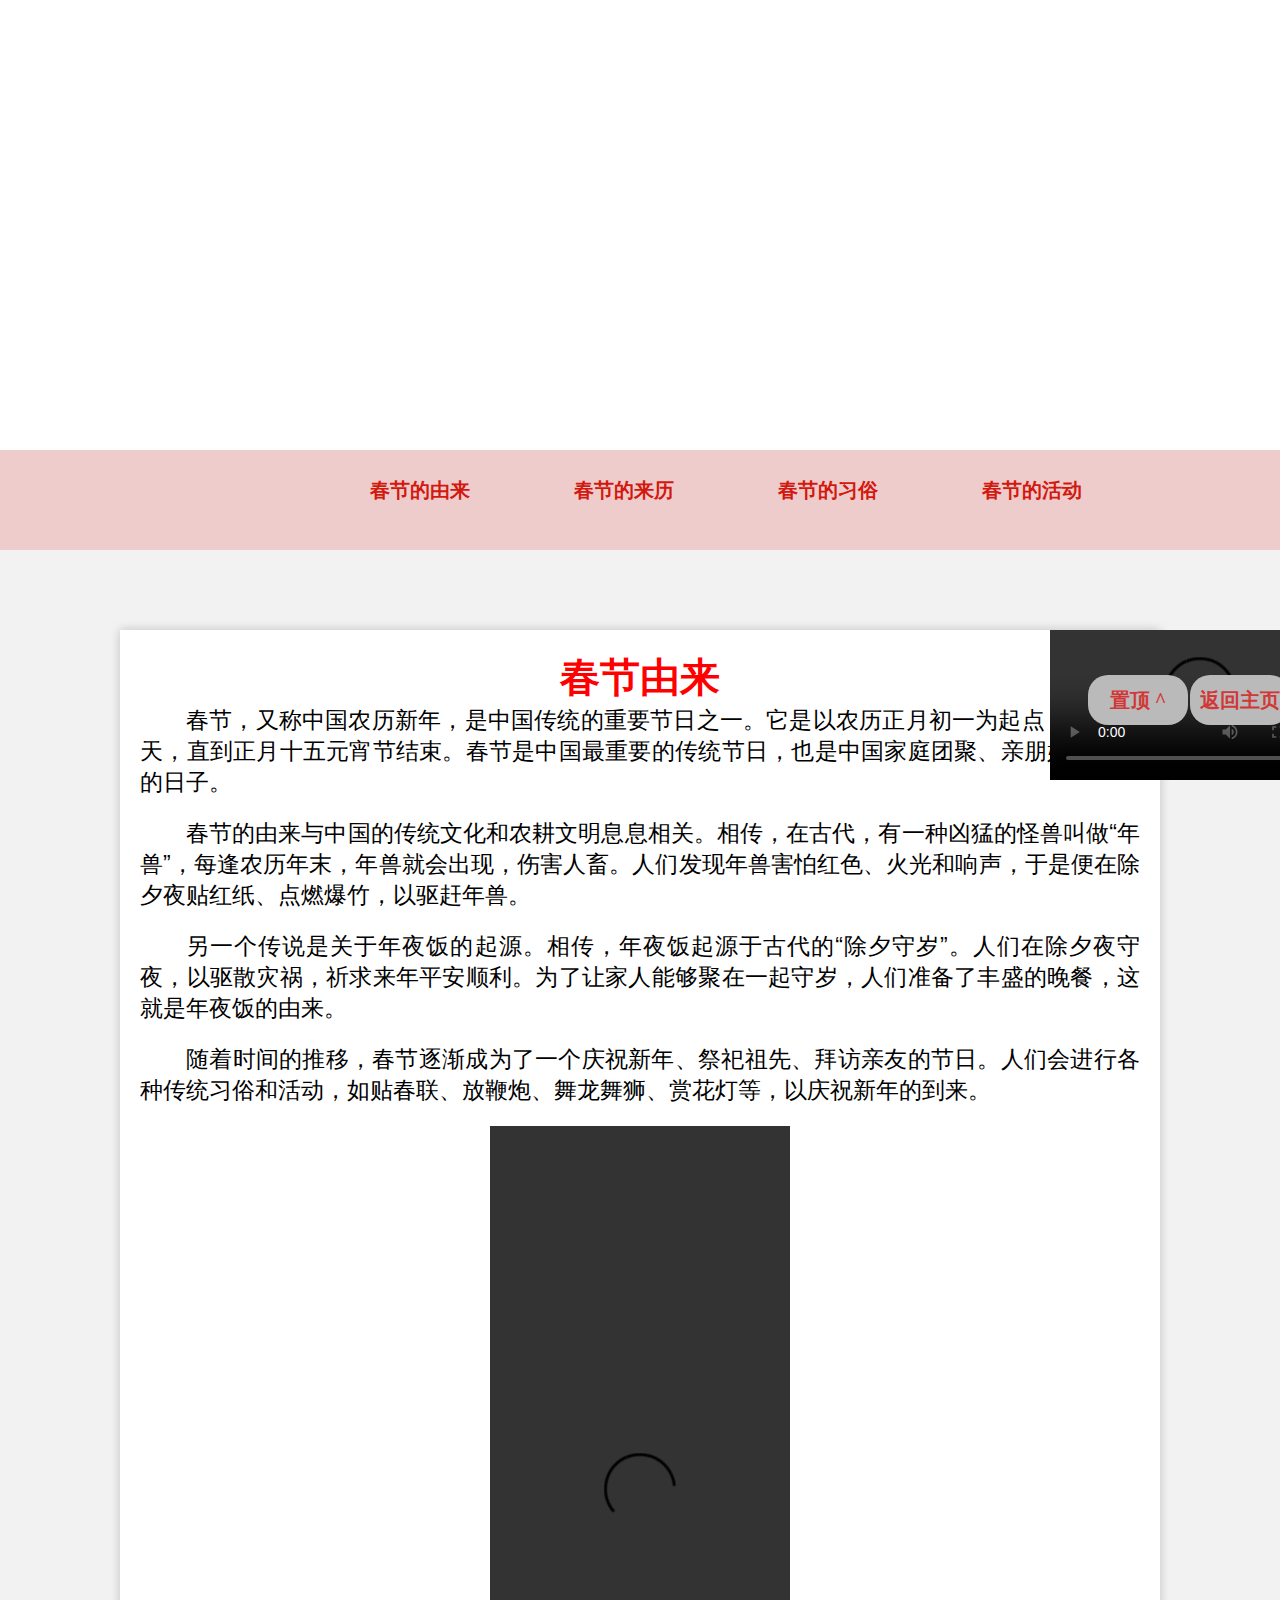
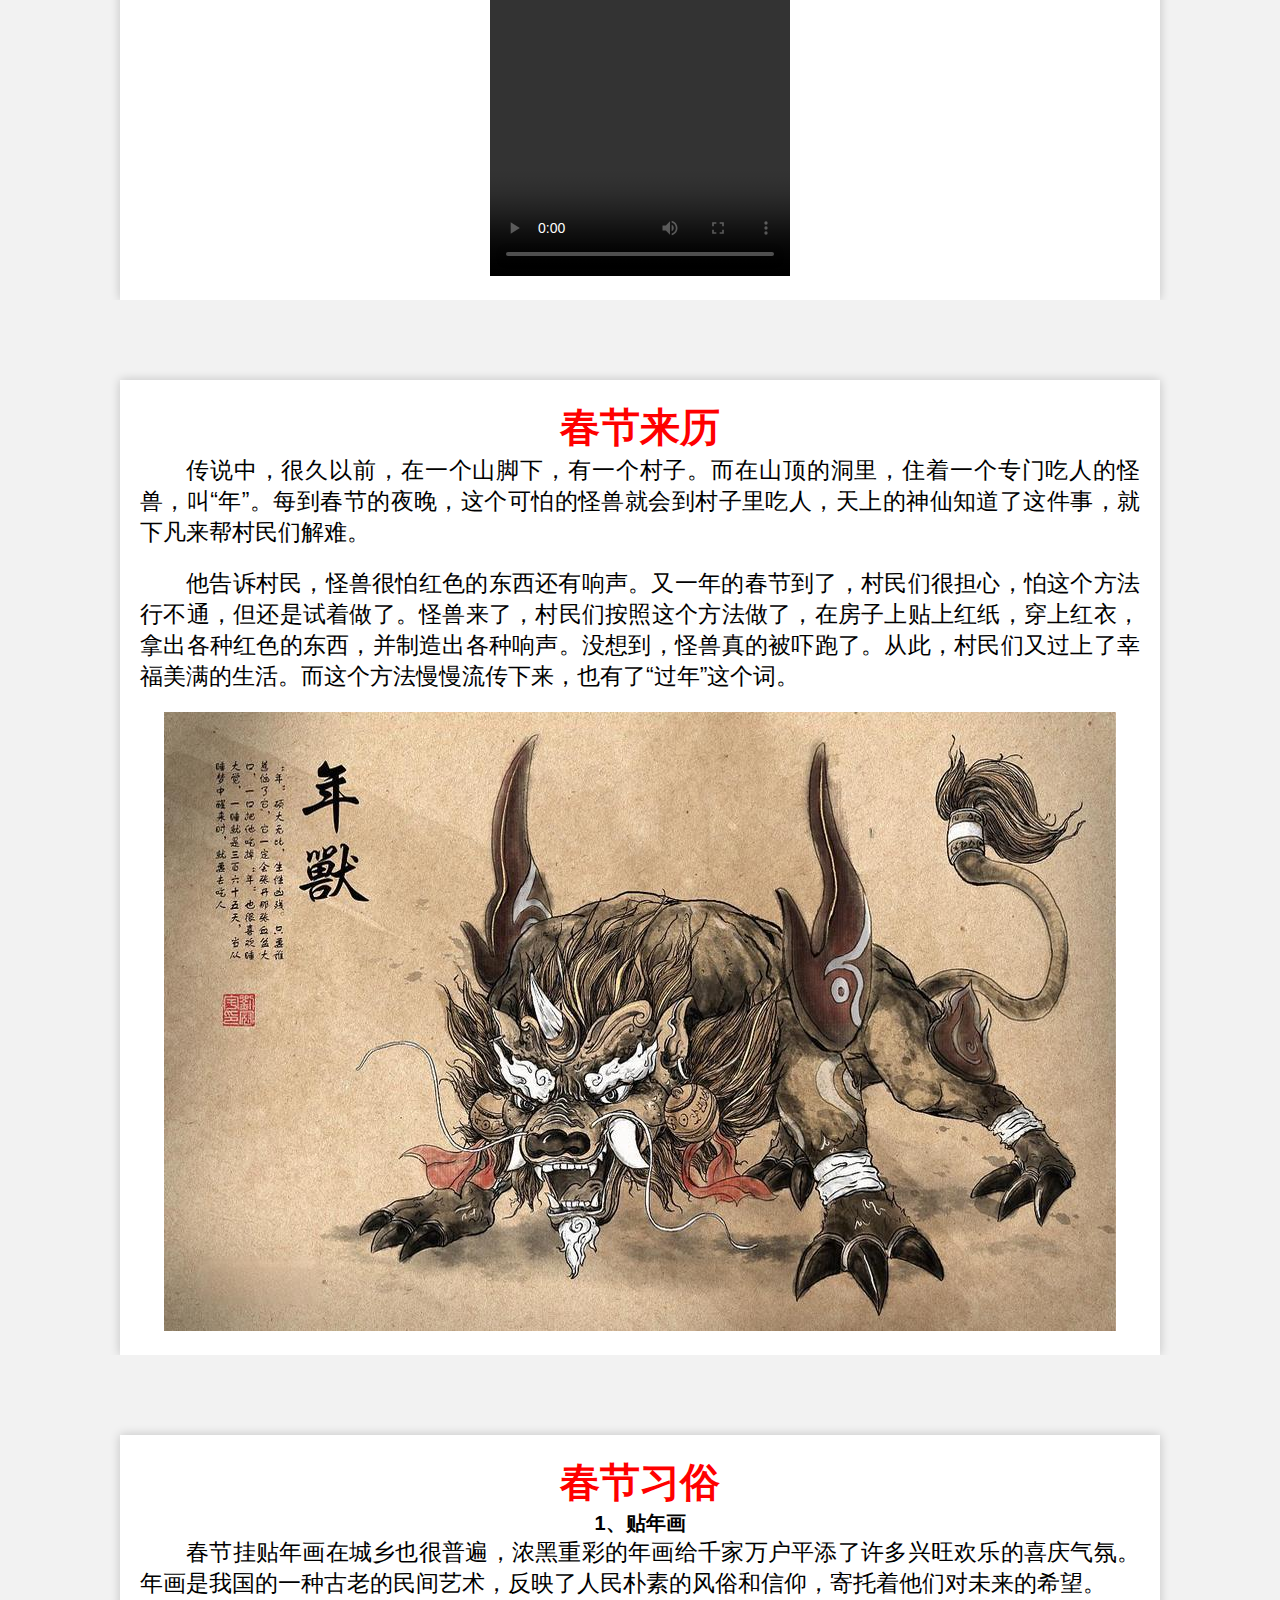
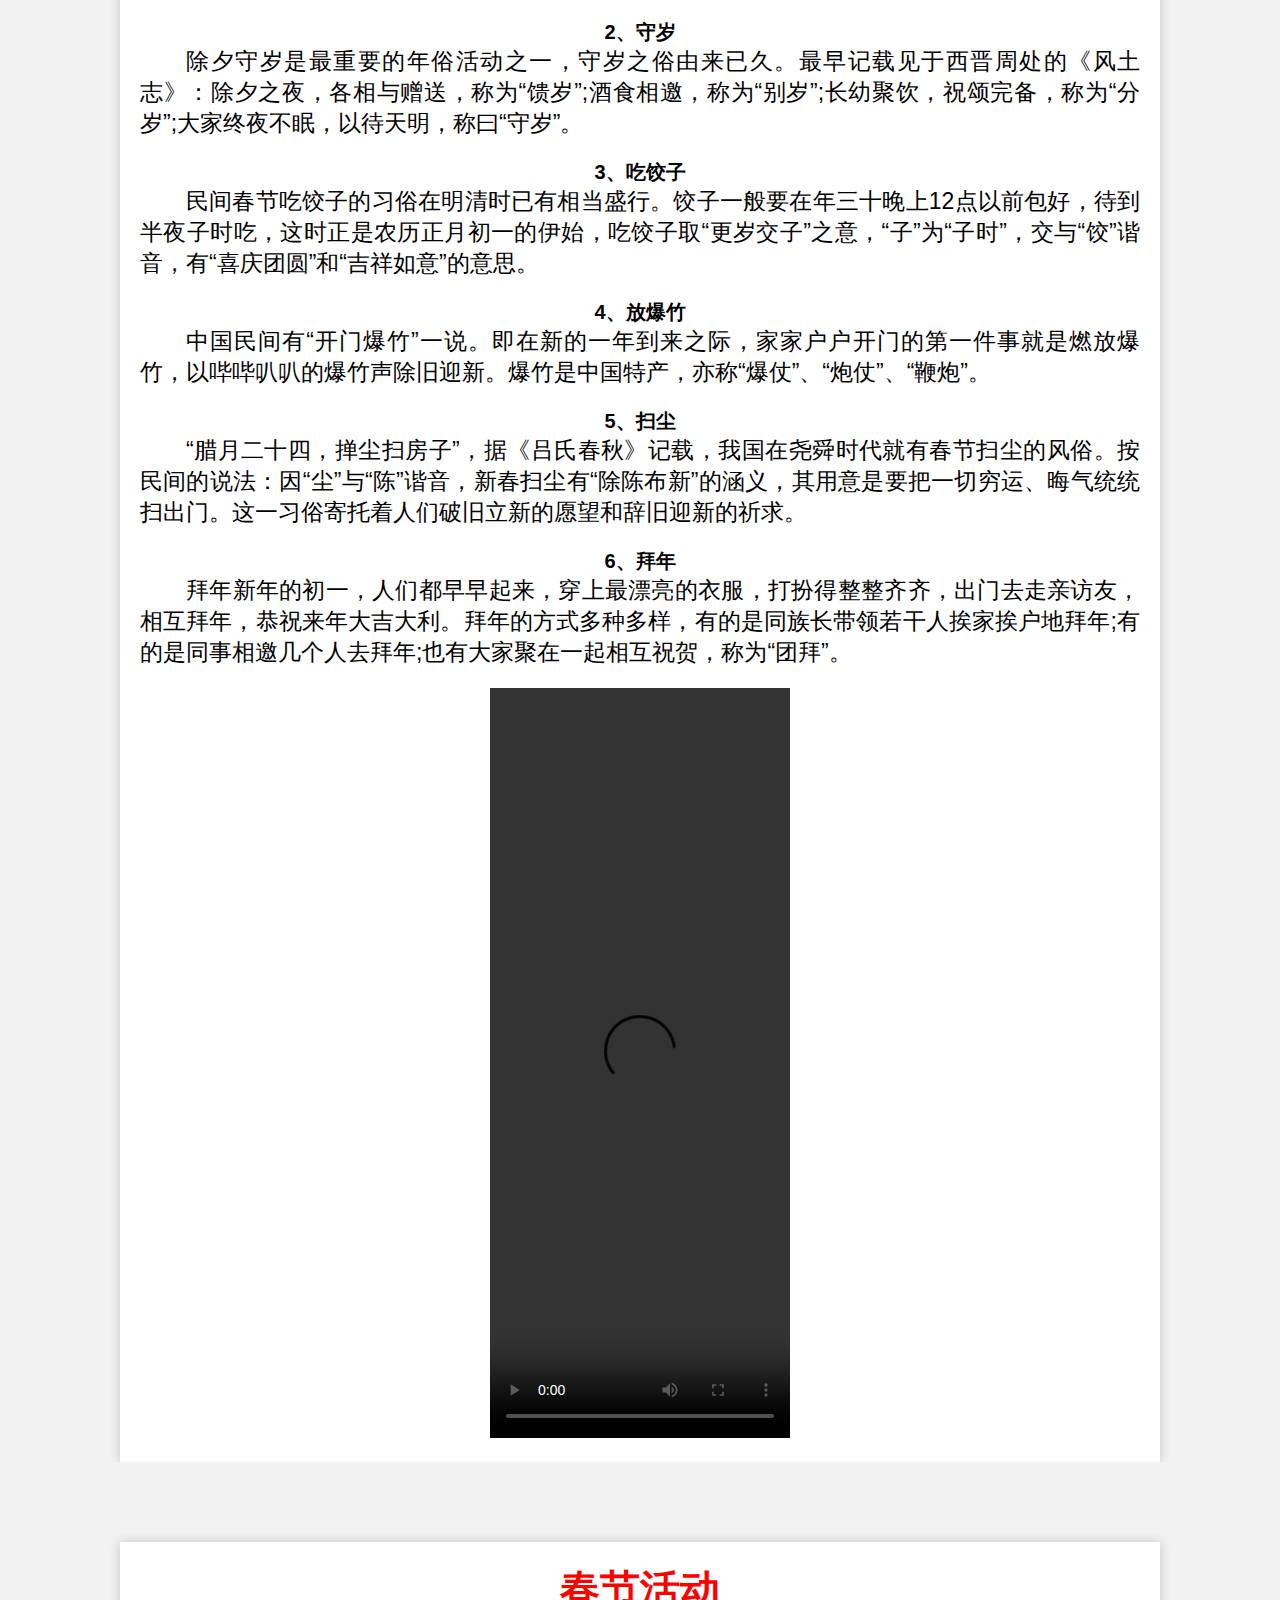
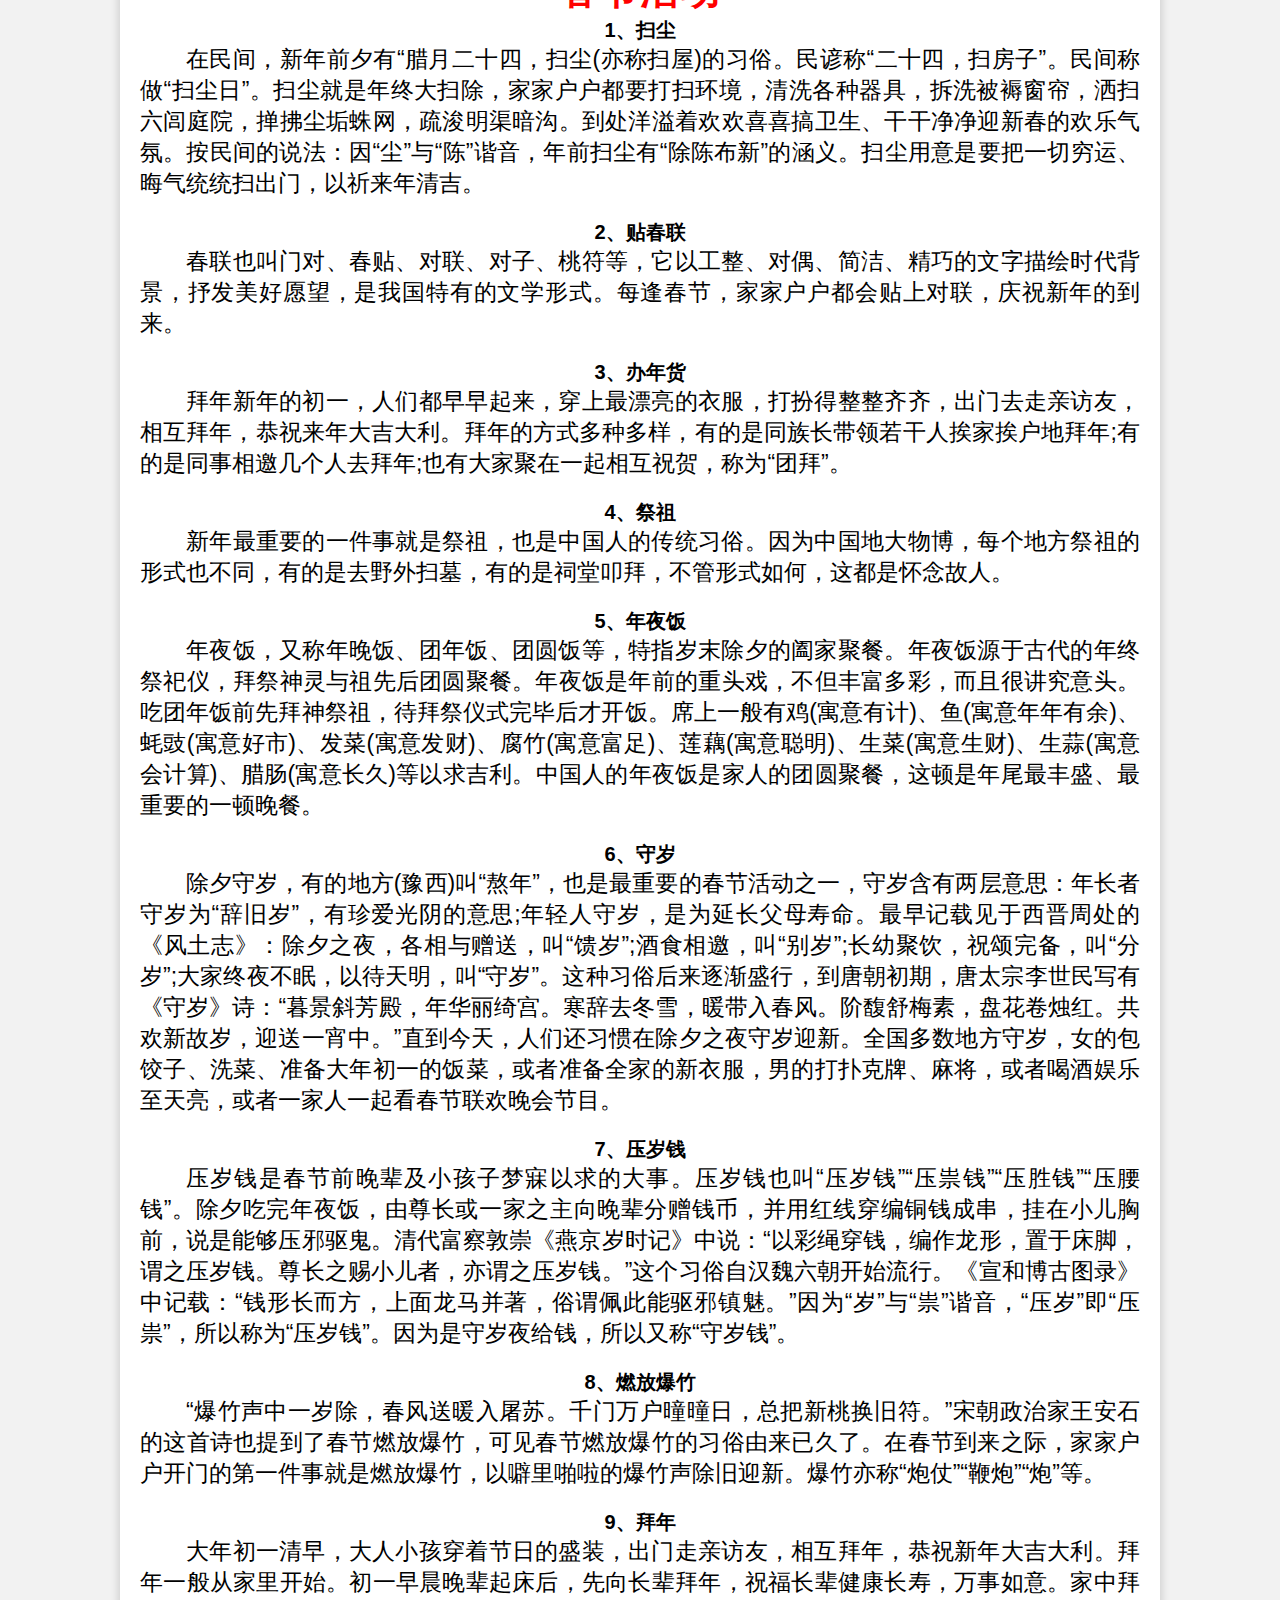
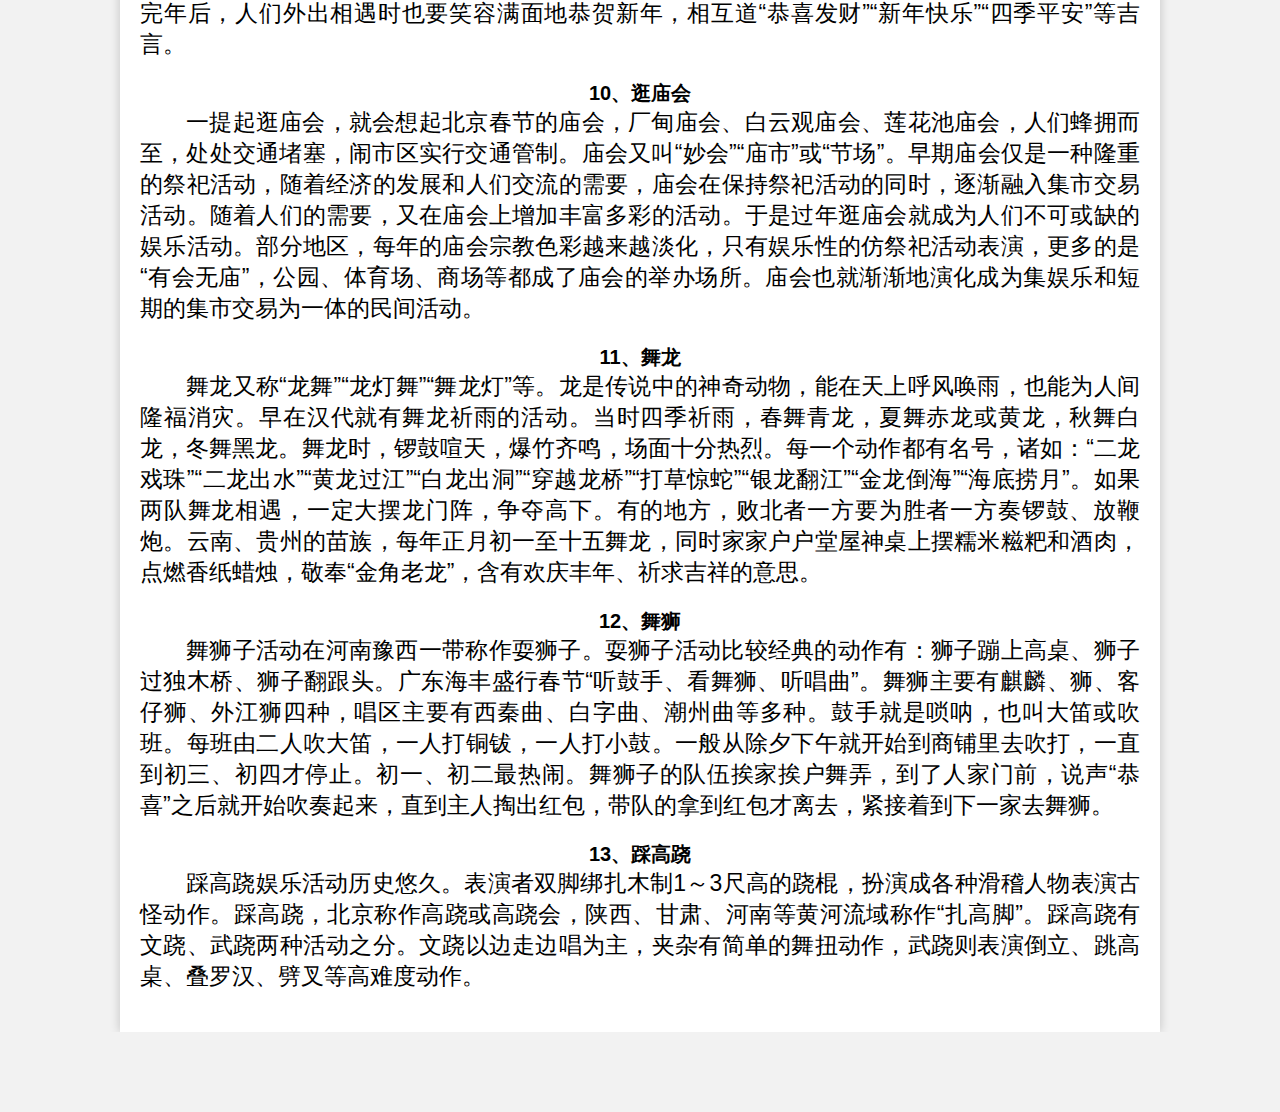
==== cjyl.html @ 11bb0d95 "Add files via upload" ====
<!DOCTYPE html>
<html >
<head>
    <meta charset="UTF-8">
    <title>春节介绍</title>
    <link rel="stylesheet" href="css2.css">
</head>
<body>
	<div>
    
    	<div class="a" id="0"></div>


		<div class="mao">
			<header>
				<div class="dian">
					<nav>
						<a href="#1">春节的由来</a>
						<a href="#2">春节的来历</a>
						<a href="#3">春节的习俗</a>
						<a href="#4">春节的活动</a>
					</nav>
				</div>
			</header>
		</div>


		<div class="c"></div>
		<div class="b" id="1">
	  	  <div class="container" id="">
			        <h1>春节由来</h1>
			        <p>春节，又称中国农历新年，是中国传统的重要节日之一。它是以农历正月初一为起点，持续15天，直到正月十五元宵节结束。春节是中国最重要的传统节日，也是中国家庭团聚、亲朋好友相聚的日子。</p>
			        <p>春节的由来与中国的传统文化和农耕文明息息相关。相传，在古代，有一种凶猛的怪兽叫做“年兽”，每逢农历年末，年兽就会出现，伤害人畜。人们发现年兽害怕红色、火光和响声，于是便在除夕夜贴红纸、点燃爆竹，以驱赶年兽。</p>
			        <p>另一个传说是关于年夜饭的起源。相传，年夜饭起源于古代的“除夕守岁”。人们在除夕夜守夜，以驱散灾祸，祈求来年平安顺利。为了让家人能够聚在一起守岁，人们准备了丰盛的晚餐，这就是年夜饭的由来。</p>
			        <p>随着时间的推移，春节逐渐成为了一个庆祝新年、祭祀祖先、拜访亲友的节日。人们会进行各种传统习俗和活动，如贴春联、放鞭炮、舞龙舞狮、赏花灯等，以庆祝新年的到来。</p>
					
					     <video src="img/yl.mp4"    controls="controls"></video>
					
	  	  </div>
		</div>
		<div class="c"></div>
		<div class="b" id="2">
	  	  <div class="container" id="">
			        <h1>春节来历</h1>
			        <p>传说中，很久以前，在一个山脚下，有一个村子。而在山顶的洞里，住着一个专门吃人的怪兽，叫“年”。每到春节的夜晚，这个可怕的怪兽就会到村子里吃人，天上的神仙知道了这件事，就下凡来帮村民们解难。</p>
			        <p>他告诉村民，怪兽很怕红色的东西还有响声。又一年的春节到了，村民们很担心，怕这个方法行不通，但还是试着做了。怪兽来了，村民们按照这个方法做了，在房子上贴上红纸，穿上红衣，拿出各种红色的东西，并制造出各种响声。没想到，怪兽真的被吓跑了。从此，村民们又过上了幸福美满的生活。而这个方法慢慢流传下来，也有了“过年”这个词。</p>
                     <img src="img/ns.jpg" alt="">
	   	 </div>
		</div>
		<div class="c"></div>
		<div class="b" id="3">
	 	   <div class="container">
		  	      <h1>春节习俗</h1>
		   	     <b>1、贴年画</b>
	    	     <p>春节挂贴年画在城乡也很普遍，浓黑重彩的年画给千家万户平添了许多兴旺欢乐的喜庆气氛。年画是我国的一种古老的民间艺术，反映了人民朴素的风俗和信仰，寄托着他们对未来的希望。</p>
                <b>2、守岁</b>
				<p>除夕守岁是最重要的年俗活动之一，守岁之俗由来已久。最早记载见于西晋周处的《风土志》：除夕之夜，各相与赠送，称为“馈岁”;酒食相邀，称为“别岁”;长幼聚饮，祝颂完备，称为“分岁”;大家终夜不眠，以待天明，称曰“守岁”。</p>
				<b>3、吃饺子</b>
				<p>民间春节吃饺子的习俗在明清时已有相当盛行。饺子一般要在年三十晚上12点以前包好，待到半夜子时吃，这时正是农历正月初一的伊始，吃饺子取“更岁交子”之意，“子”为“子时”，交与“饺”谐音，有“喜庆团圆”和“吉祥如意”的意思。</p>
				<b>4、放爆竹</b>
				<p>中国民间有“开门爆竹”一说。即在新的一年到来之际，家家户户开门的第一件事就是燃放爆竹，以哔哔叭叭的爆竹声除旧迎新。爆竹是中国特产，亦称“爆仗”、“炮仗”、“鞭炮”。</p>
				<b>5、扫尘</b>
				<p>“腊月二十四，掸尘扫房子”，据《吕氏春秋》记载，我国在尧舜时代就有春节扫尘的风俗。按民间的说法：因“尘”与“陈”谐音，新春扫尘有“除陈布新”的涵义，其用意是要把一切穷运、晦气统统扫出门。这一习俗寄托着人们破旧立新的愿望和辞旧迎新的祈求。</p>
				<b>6、拜年</b>
				<p>拜年新年的初一，人们都早早起来，穿上最漂亮的衣服，打扮得整整齐齐，出门去走亲访友，相互拜年，恭祝来年大吉大利。拜年的方式多种多样，有的是同族长带领若干人挨家挨户地拜年;有的是同事相邀几个人去拜年;也有大家聚在一起相互祝贺，称为“团拜”。</p>
				<video src="img/xs.mp4"    controls="controls"></video>
		 </div>
		</div>
		<div class="c"></div>
		<div class="b" id="4">
		    <div class="container">
		        <h1>春节活动</h1>
		        <b>1、扫尘</b>
		        <p>在民间，新年前夕有“腊月二十四，扫尘(亦称扫屋)的习俗。民谚称“二十四，扫房子”。民间称做“扫尘日”。扫尘就是年终大扫除，家家户户都要打扫环境，清洗各种器具，拆洗被褥窗帘，洒扫六闾庭院，掸拂尘垢蛛网，疏浚明渠暗沟。到处洋溢着欢欢喜喜搞卫生、干干净净迎新春的欢乐气氛。按民间的说法：因“尘”与“陈”谐音，年前扫尘有“除陈布新”的涵义。扫尘用意是要把一切穷运、晦气统统扫出门，以祈来年清吉。</p>
                <b>2、贴春联</b>
				<p>春联也叫门对、春贴、对联、对子、桃符等，它以工整、对偶、简洁、精巧的文字描绘时代背景，抒发美好愿望，是我国特有的文学形式。每逢春节，家家户户都会贴上对联，庆祝新年的到来。</p>
				<b>3、办年货</b>
				<p>拜年新年的初一，人们都早早起来，穿上最漂亮的衣服，打扮得整整齐齐，出门去走亲访友，相互拜年，恭祝来年大吉大利。拜年的方式多种多样，有的是同族长带领若干人挨家挨户地拜年;有的是同事相邀几个人去拜年;也有大家聚在一起相互祝贺，称为“团拜”。</p>
				<b>4、祭祖</b>
				<p>新年最重要的一件事就是祭祖，也是中国人的传统习俗。因为中国地大物博，每个地方祭祖的形式也不同，有的是去野外扫墓，有的是祠堂叩拜，不管形式如何，这都是怀念故人。</p>
				<b>5、年夜饭</b>
				<p>年夜饭，又称年晚饭、团年饭、团圆饭等，特指岁末除夕的阖家聚餐。年夜饭源于古代的年终祭祀仪，拜祭神灵与祖先后团圆聚餐。年夜饭是年前的重头戏，不但丰富多彩，而且很讲究意头。吃团年饭前先拜神祭祖，待拜祭仪式完毕后才开饭。席上一般有鸡(寓意有计)、鱼(寓意年年有余)、蚝豉(寓意好市)、发菜(寓意发财)、腐竹(寓意富足)、莲藕(寓意聪明)、生菜(寓意生财)、生蒜(寓意会计算)、腊肠(寓意长久)等以求吉利。中国人的年夜饭是家人的团圆聚餐，这顿是年尾最丰盛、最重要的一顿晚餐。</p>
				<b>6、守岁</b>
				<p>除夕守岁，有的地方(豫西)叫“熬年”，也是最重要的春节活动之一，守岁含有两层意思：年长者守岁为“辞旧岁”，有珍爱光阴的意思;年轻人守岁，是为延长父母寿命。最早记载见于西晋周处的《风土志》：除夕之夜，各相与赠送，叫“馈岁”;酒食相邀，叫“别岁”;长幼聚饮，祝颂完备，叫“分岁”;大家终夜不眠，以待天明，叫“守岁”。这种习俗后来逐渐盛行，到唐朝初期，唐太宗李世民写有《守岁》诗：“暮景斜芳殿，年华丽绮宫。寒辞去冬雪，暖带入春风。阶馥舒梅素，盘花卷烛红。共欢新故岁，迎送一宵中。”直到今天，人们还习惯在除夕之夜守岁迎新。全国多数地方守岁，女的包饺子、洗菜、准备大年初一的饭菜，或者准备全家的新衣服，男的打扑克牌、麻将，或者喝酒娱乐至天亮，或者一家人一起看春节联欢晚会节目。</p>
				<b>7、压岁钱</b>
				<p>压岁钱是春节前晚辈及小孩子梦寐以求的大事。压岁钱也叫“压岁钱”“压祟钱”“压胜钱”“压腰钱”。除夕吃完年夜饭，由尊长或一家之主向晚辈分赠钱币，并用红线穿编铜钱成串，挂在小儿胸前，说是能够压邪驱鬼。清代富察敦崇《燕京岁时记》中说：“以彩绳穿钱，编作龙形，置于床脚，谓之压岁钱。尊长之赐小儿者，亦谓之压岁钱。”这个习俗自汉魏六朝开始流行。《宣和博古图录》中记载：“钱形长而方，上面龙马并著，俗谓佩此能驱邪镇魅。”因为“岁”与“祟”谐音，“压岁”即“压祟”，所以称为“压岁钱”。因为是守岁夜给钱，所以又称“守岁钱”。</p>
				<b>8、燃放爆竹</b>
				<p>“爆竹声中一岁除，春风送暖入屠苏。千门万户曈曈日，总把新桃换旧符。”宋朝政治家王安石的这首诗也提到了春节燃放爆竹，可见春节燃放爆竹的习俗由来已久了。在春节到来之际，家家户户开门的第一件事就是燃放爆竹，以噼里啪啦的爆竹声除旧迎新。爆竹亦称“炮仗”“鞭炮”“炮”等。</p>
				<b>9、拜年</b>
				<p>大年初一清早，大人小孩穿着节日的盛装，出门走亲访友，相互拜年，恭祝新年大吉大利。拜年一般从家里开始。初一早晨晚辈起床后，先向长辈拜年，祝福长辈健康长寿，万事如意。家中拜完年后，人们外出相遇时也要笑容满面地恭贺新年，相互道“恭喜发财”“新年快乐”“四季平安”等吉言。</p>
				<b>10、逛庙会</b>
				<p>一提起逛庙会，就会想起北京春节的庙会，厂甸庙会、白云观庙会、莲花池庙会，人们蜂拥而至，处处交通堵塞，闹市区实行交通管制。庙会又叫“妙会”“庙市”或“节场”。早期庙会仅是一种隆重的祭祀活动，随着经济的发展和人们交流的需要，庙会在保持祭祀活动的同时，逐渐融入集市交易活动。随着人们的需要，又在庙会上增加丰富多彩的活动。于是过年逛庙会就成为人们不可或缺的娱乐活动。部分地区，每年的庙会宗教色彩越来越淡化，只有娱乐性的仿祭祀活动表演，更多的是“有会无庙”，公园、体育场、商场等都成了庙会的举办场所。庙会也就渐渐地演化成为集娱乐和短期的集市交易为一体的民间活动。</p>
				<b>11、舞龙</b>
				<p>舞龙又称“龙舞”“龙灯舞”“舞龙灯”等。龙是传说中的神奇动物，能在天上呼风唤雨，也能为人间隆福消灾。早在汉代就有舞龙祈雨的活动。当时四季祈雨，春舞青龙，夏舞赤龙或黄龙，秋舞白龙，冬舞黑龙。舞龙时，锣鼓喧天，爆竹齐鸣，场面十分热烈。每一个动作都有名号，诸如：“二龙戏珠”“二龙出水”“黄龙过江”“白龙出洞”“穿越龙桥”“打草惊蛇”“银龙翻江”“金龙倒海”“海底捞月”。如果两队舞龙相遇，一定大摆龙门阵，争夺高下。有的地方，败北者一方要为胜者一方奏锣鼓、放鞭炮。云南、贵州的苗族，每年正月初一至十五舞龙，同时家家户户堂屋神桌上摆糯米糍粑和酒肉，点燃香纸蜡烛，敬奉“金角老龙”，含有欢庆丰年、祈求吉祥的意思。</p>
				<b>12、舞狮</b>
				<p>舞狮子活动在河南豫西一带称作耍狮子。耍狮子活动比较经典的动作有：狮子蹦上高桌、狮子过独木桥、狮子翻跟头。广东海丰盛行春节“听鼓手、看舞狮、听唱曲”。舞狮主要有麒麟、狮、客仔狮、外江狮四种，唱区主要有西秦曲、白字曲、潮州曲等多种。鼓手就是唢呐，也叫大笛或吹班。每班由二人吹大笛，一人打铜钹，一人打小鼓。一般从除夕下午就开始到商铺里去吹打，一直到初三、初四才停止。初一、初二最热闹。舞狮子的队伍挨家挨户舞弄，到了人家门前，说声“恭喜”之后就开始吹奏起来，直到主人掏出红包，带队的拿到红包才离去，紧接着到下一家去舞狮。</p>
				<b>13、踩高跷</b>
				<p>踩高跷娱乐活动历史悠久。表演者双脚绑扎木制1～3尺高的跷棍，扮演成各种滑稽人物表演古怪动作。踩高跷，北京称作高跷或高跷会，陕西、甘肃、河南等黄河流域称作“扎高脚”。踩高跷有文跷、武跷两种活动之分。文跷以边走边唱为主，夹杂有简单的舞扭动作，武跷则表演倒立、跳高桌、叠罗汉、劈叉等高难度动作。</p>
	  	  </div>
		</div>
		<div class="c"></div>
		<div class="f">
			<video controls="" autoplay="" name="media"><source src="http://m10.music.126.net/20240113222324/4df22eb8b03153c89882ec9260a61c84/ymusic/e318/586d/2bb0/add3debe132873810fe5b2a038f7104e.mp3" type="audio/mpeg"></video>
		  </div>
		  <div class="f1"> <a href="index.html">返回主页</a></div>
		  <div class="f11"><a href="#0">置顶 ^</a></div>
		  <!-- <script>
			const btnScrollTop=document.querySelector('.scrolltop')
			btnScrollTop.addEventListener('click',()=>{
				
					window.scrollTo(0,0)
		    })
	  </script> -->
    </div>
</body>
</html>
---- css2.css ----
*{
    margin: 0;
	padding: 0;
}
html{
  scroll-behavior: smooth;
  
}
.a{
	width: 100%;
	height: 450px;
	border: 0px solid red;
	animation: 30s lbt  infinite;
}
@keyframes lbt{
	0%{background-image: url(img/cj/cj\ \(1\).jpg);}
	25%{background-image: url(img/cj/cj\ \(1\).png);}
	50%{background-image: url(img/cj/cj\ \(2\).jpeg);}
	75%{background-image: url(img/cj/cj\ \(3\).jpeg);}
	100%{background-image: url(img/cj/cj\ \(3\).jpeg);}
}

.b {
    background-color: #f2f2f2;
    text-align: center;
    font-family: Arial, sans-serif;
  
  }
  
  .container {
    width: 1000px;
    margin: 0 auto;
    padding: 20px;
    background-color: #ffffff;
    box-shadow: 0 0 10px rgba(0, 0, 0, 0.2);
  }
  .container video{
    height: 750px;
  }
  
  h1 {
    color: #ff0000;
    font-size: 40px;
  }
  
  p {
    text-align: justify;
    margin-bottom: 20px;
    font-size: 23px;
    font-weight: 400;
    text-indent: 2em;
  }
  .c{
    height: 80px;
    background-color: #f2f2f2;
  }
  b{
    font-size: 20px;
  }
  .mao{
    height: 100px;
    background-color: #efcccc;
  }
.dian{
  margin-left: 25%;
}
  .dian nav a{
    text-decoration: none;
	  color: #D21910;
	  font-size: 20px;
	  font-weight: 900;
    padding: 50px;
    line-height: 80px;
  }
  nav a:hover,
  nav a.active{
    line-height: 50px;
    color: rgb(180, 46, 195);
    border-bottom: 2px solid #d45170;
}
.f{
  position: fixed;

  top: 70%;
  left: 82%;

 }
 .f1{
   width: 100px;
   height: 50px;
   position: fixed;
   background-color: #bababa;
   top: 75%;
   left: 93%;
   border-radius: 20px 20px 20px 20px;
   text-align: center;
   line-height: 50px;
 }
 .f1 a {
     text-decoration: none;
   color: rgb(210, 55, 55);
   font-size: 20px;
   font-weight: 900;
     
 }

 .f11{
  width: 100px;
  height: 50px;
  position: fixed;
  background-color: #bababa;
  top: 75%;
  left: 85%;
  border-radius: 20px 20px 20px 20px;
  text-align: center;
  line-height: 50px;
}
.f11 a {
    text-decoration: none;
    color: rgb(210, 55, 55);
    font-size: 20px;
    font-weight: 900;  
}
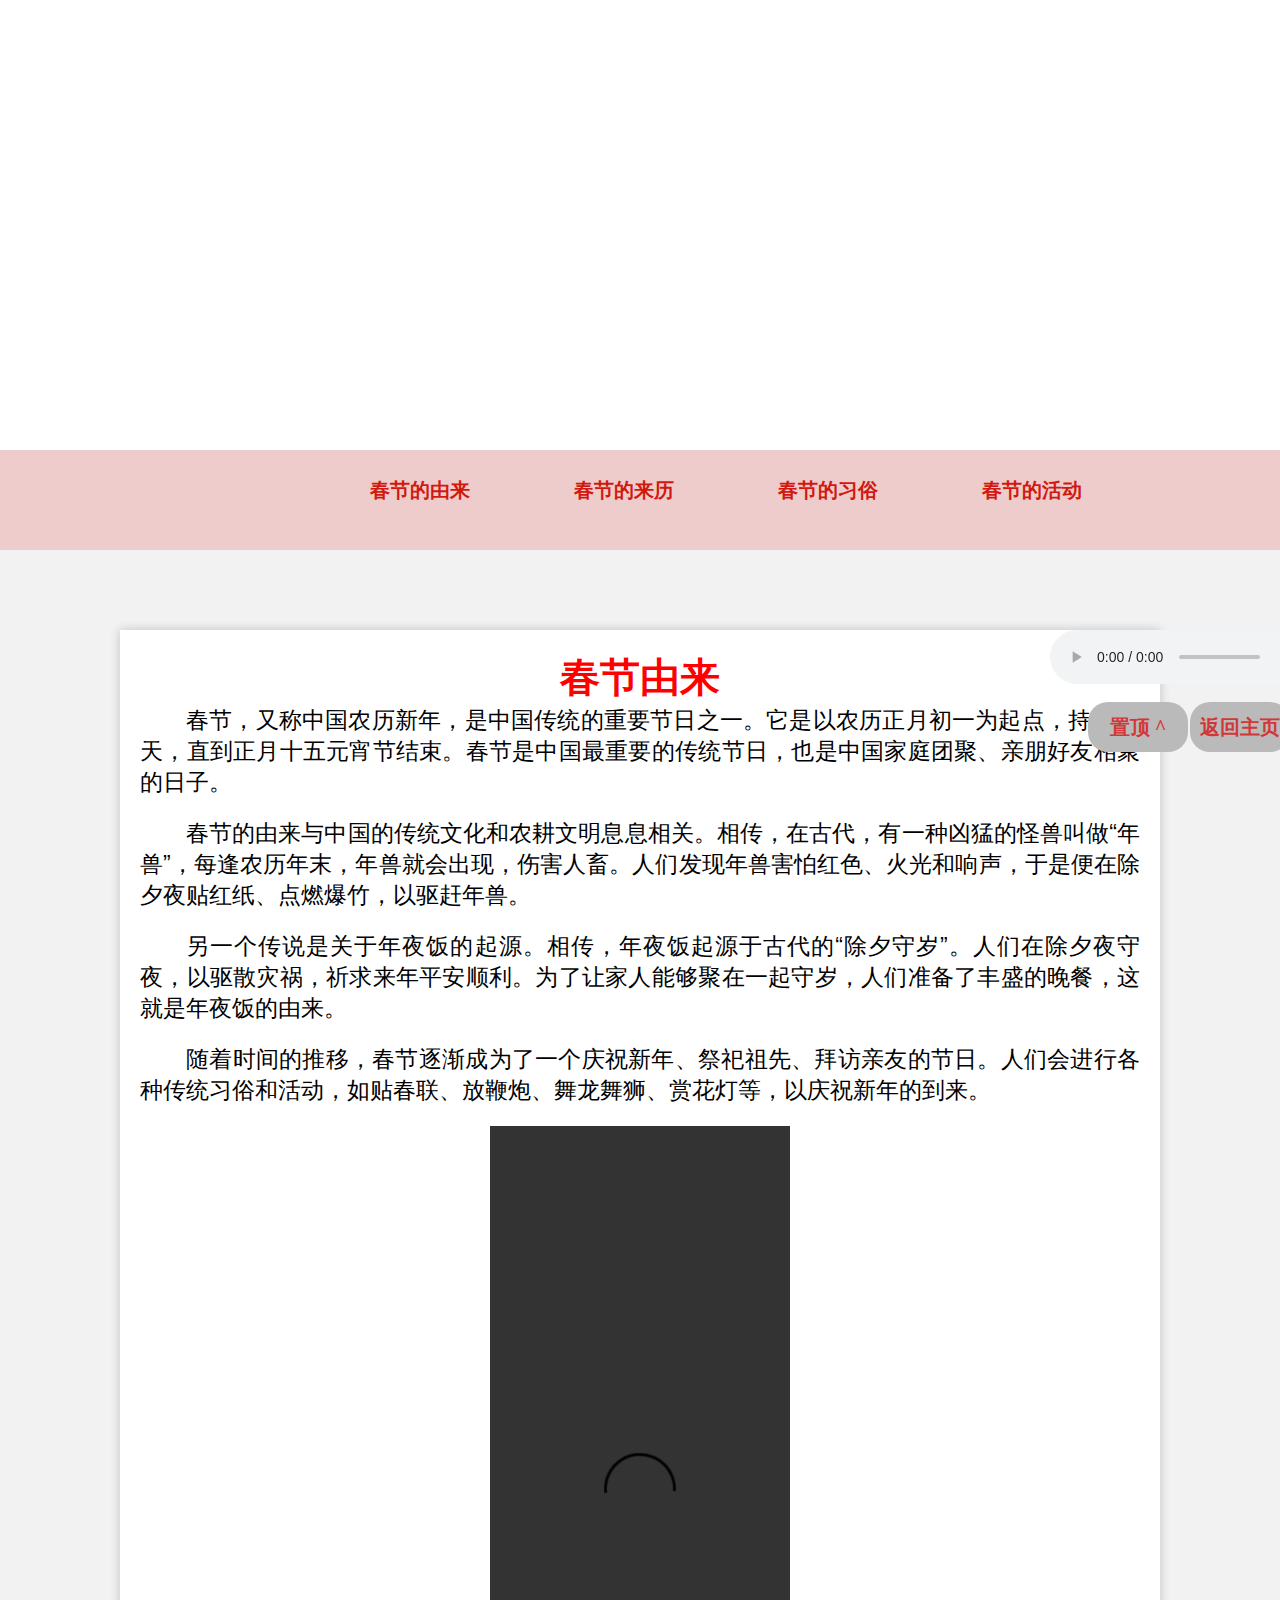
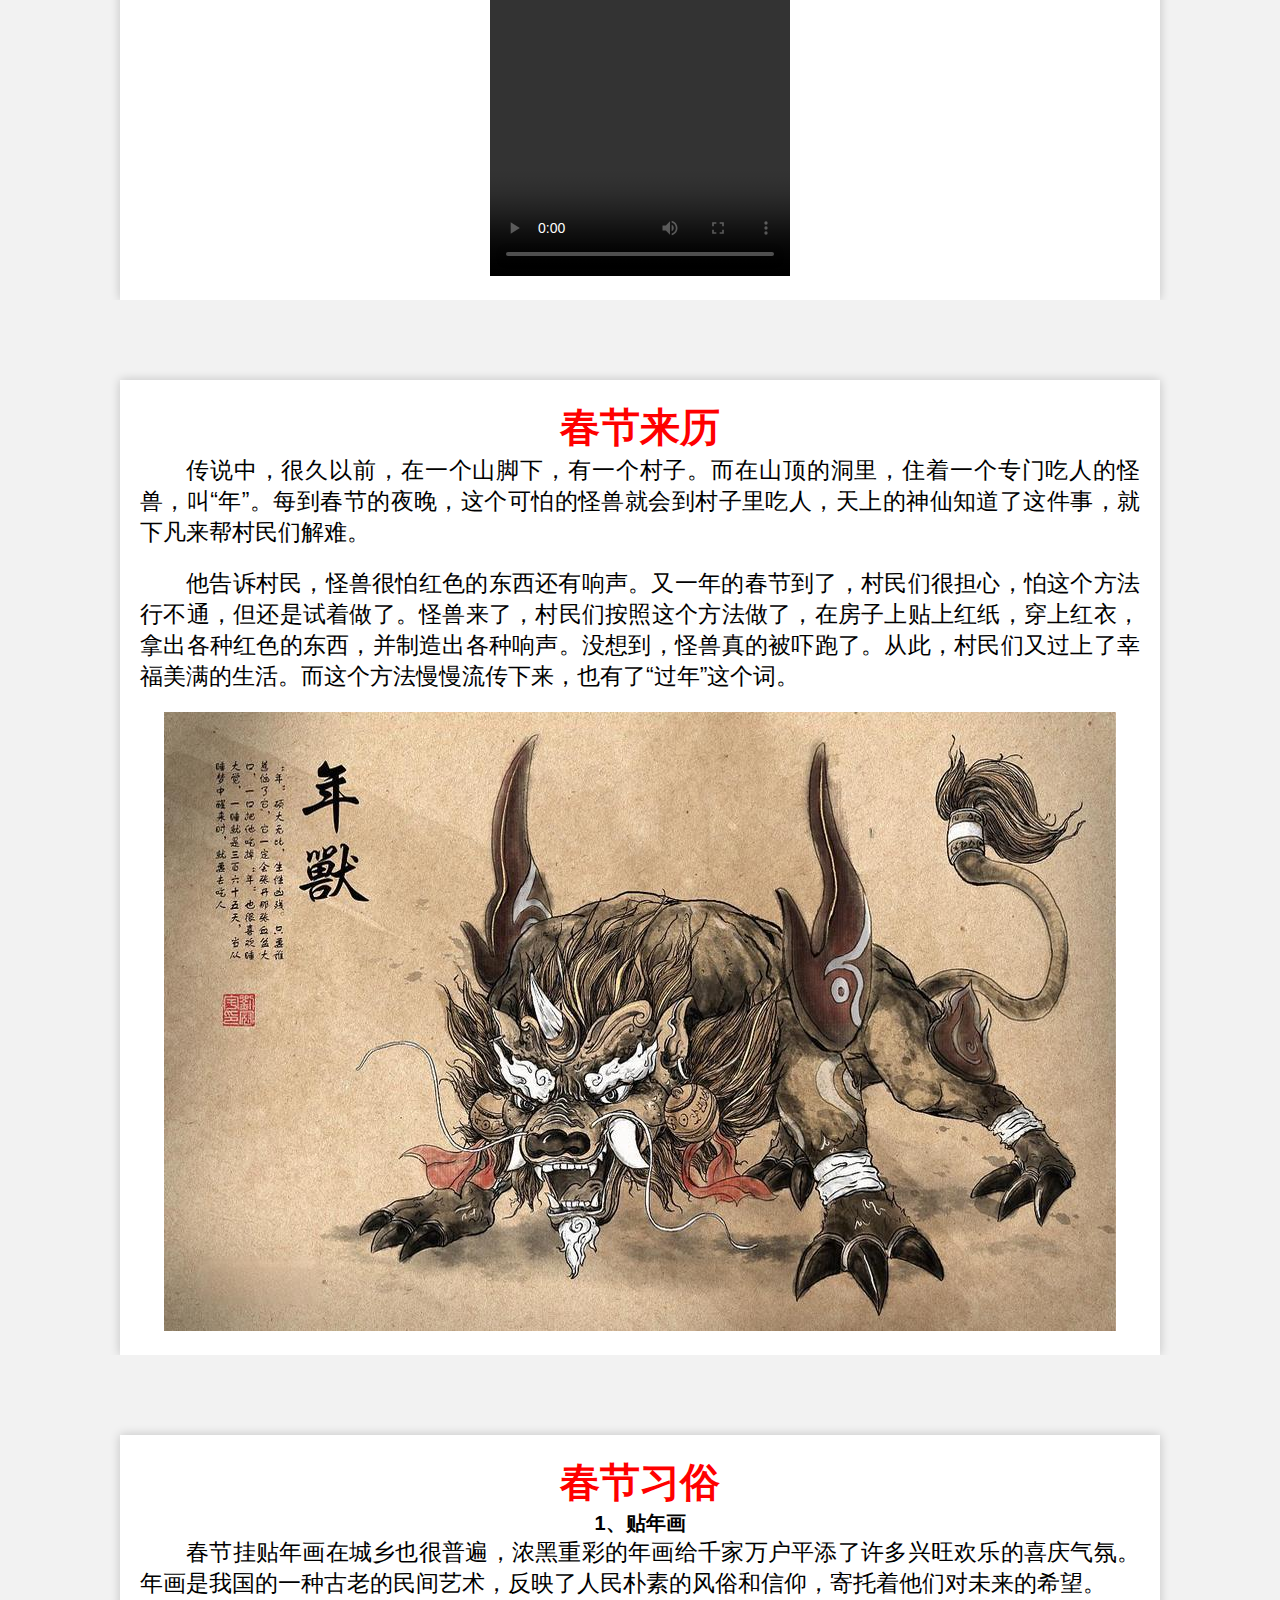
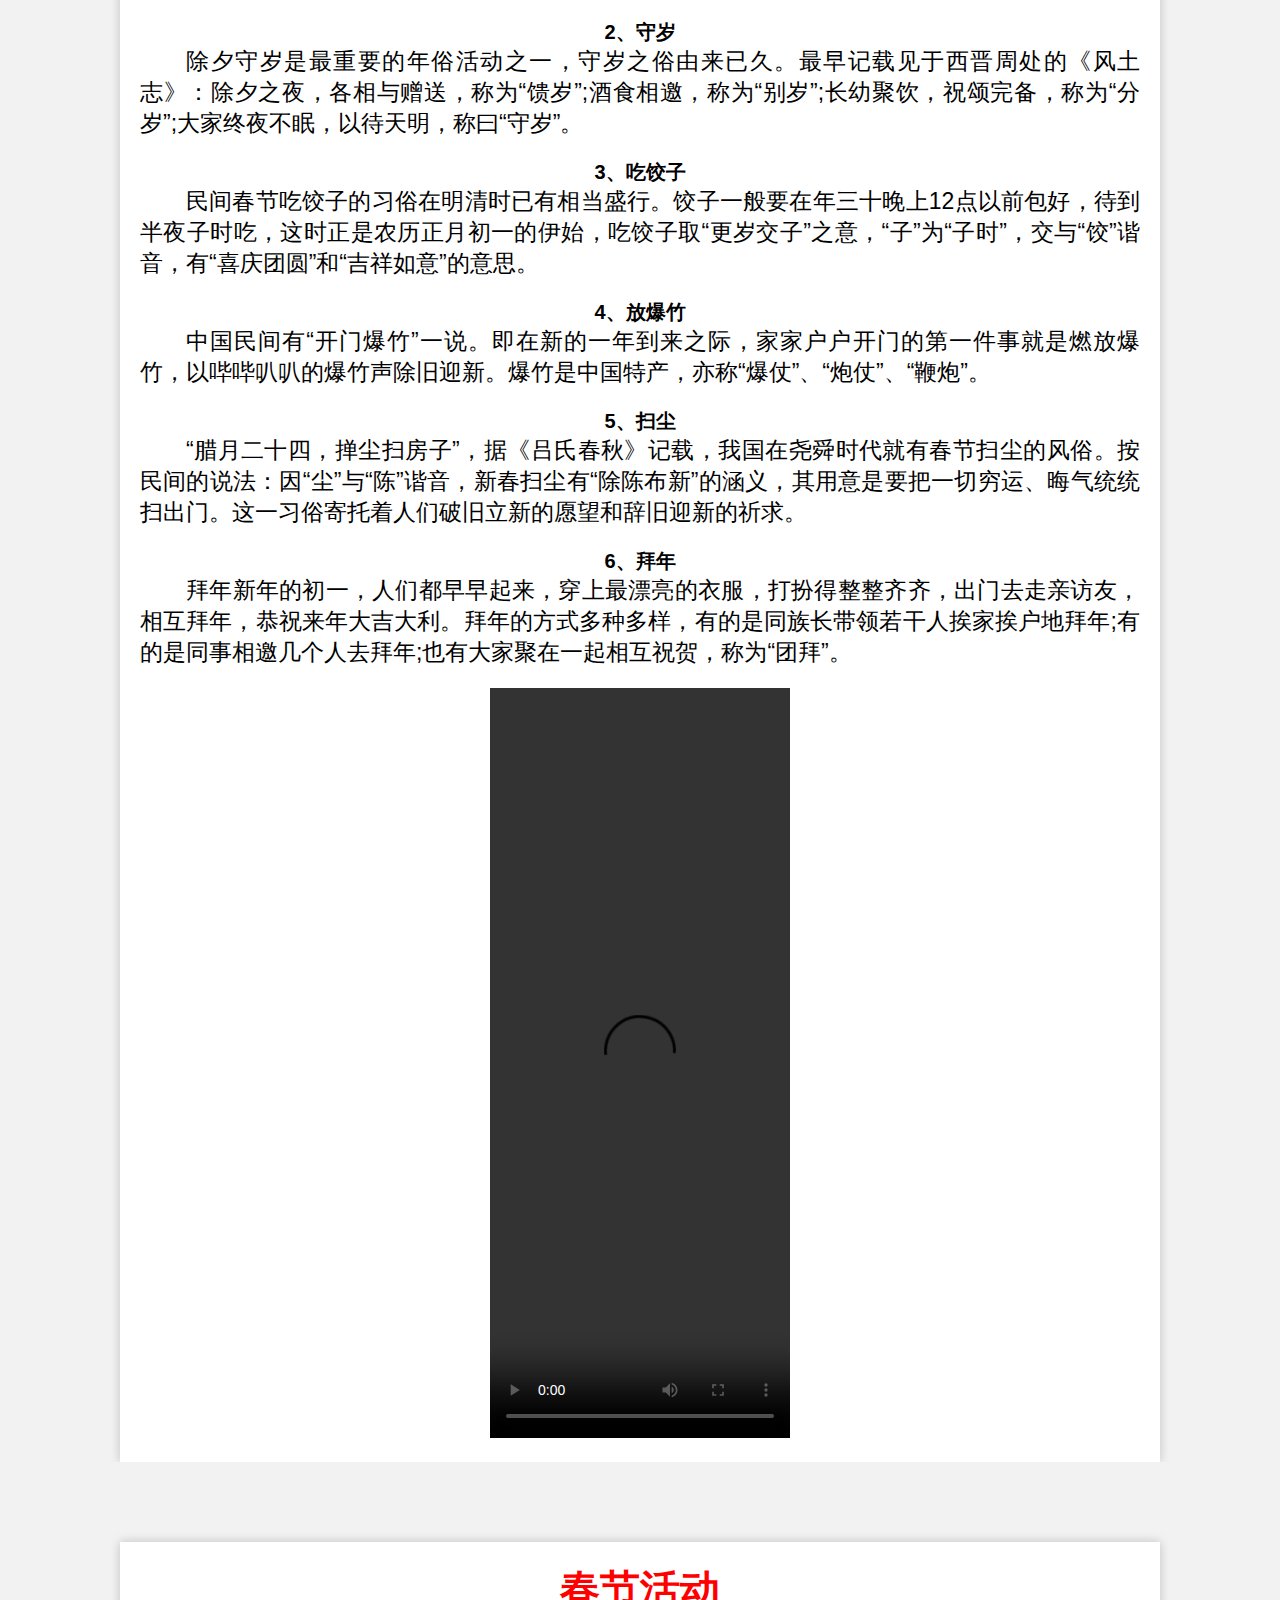
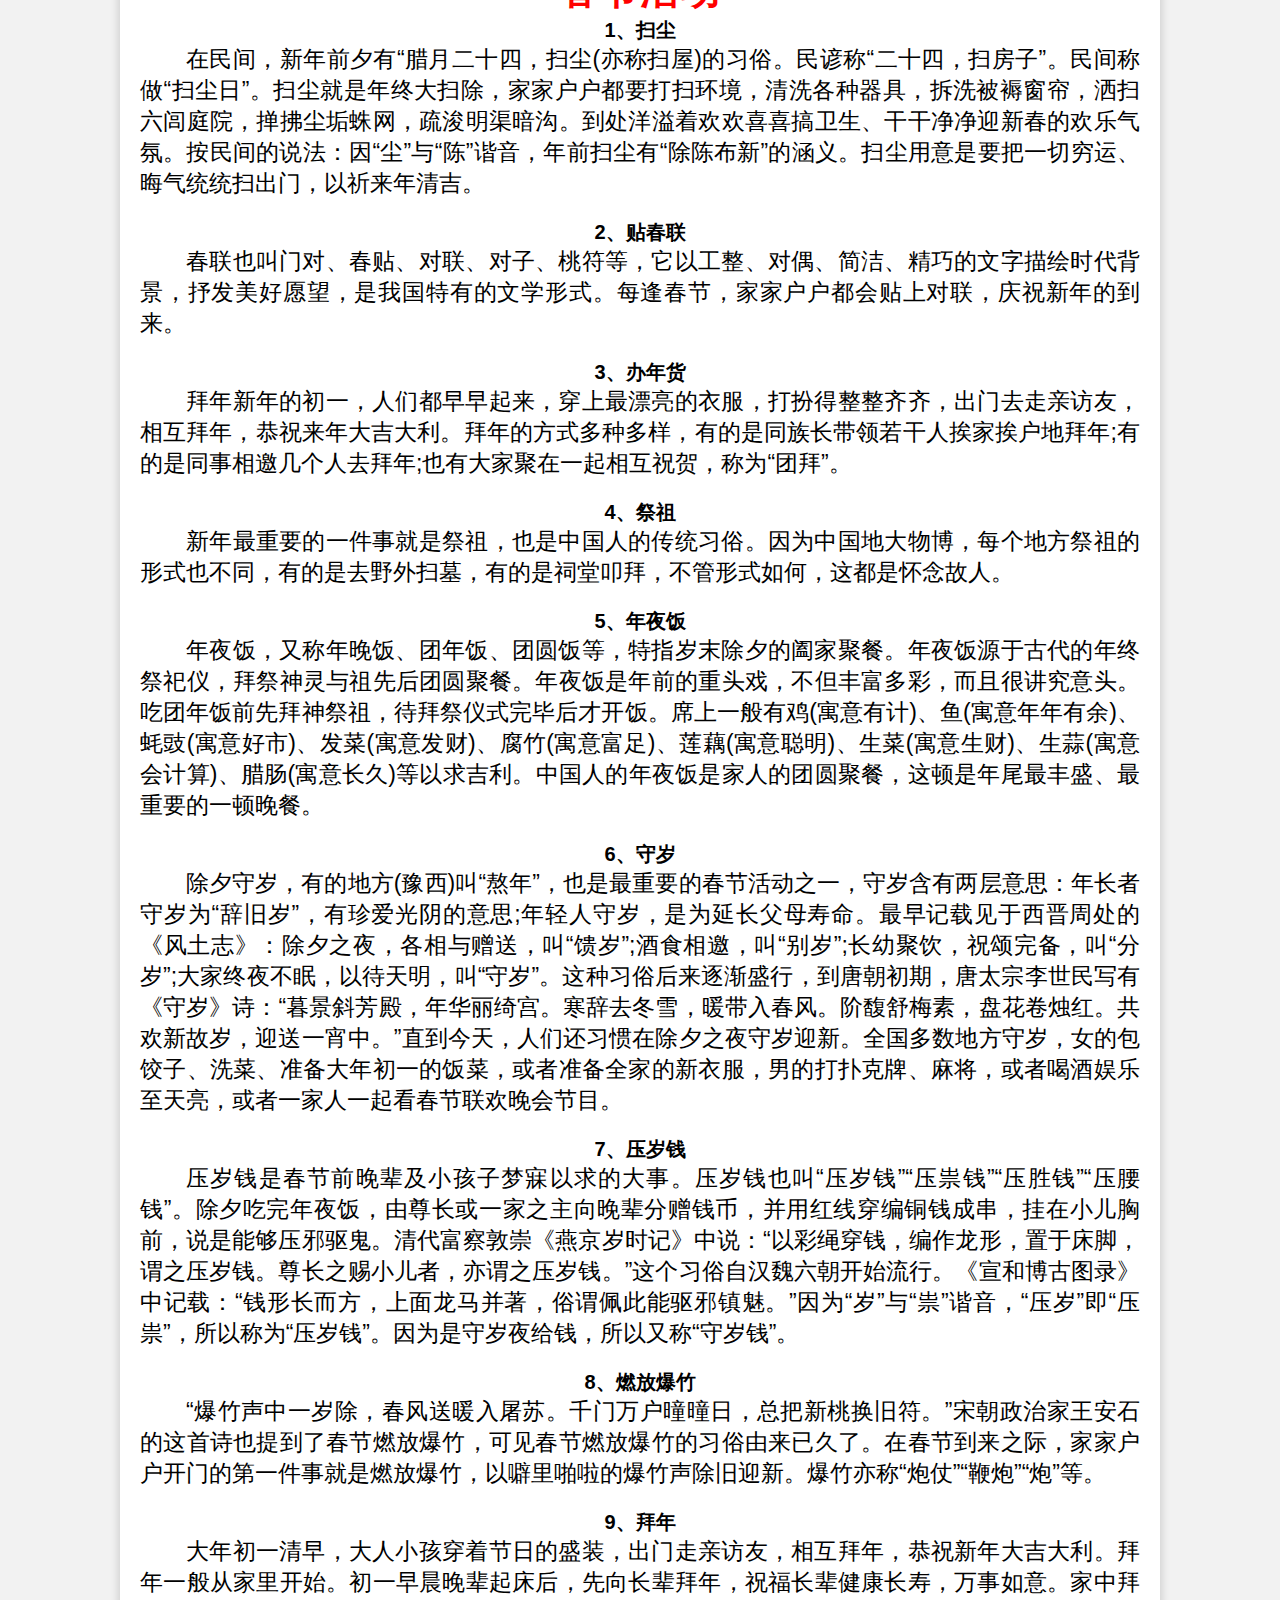
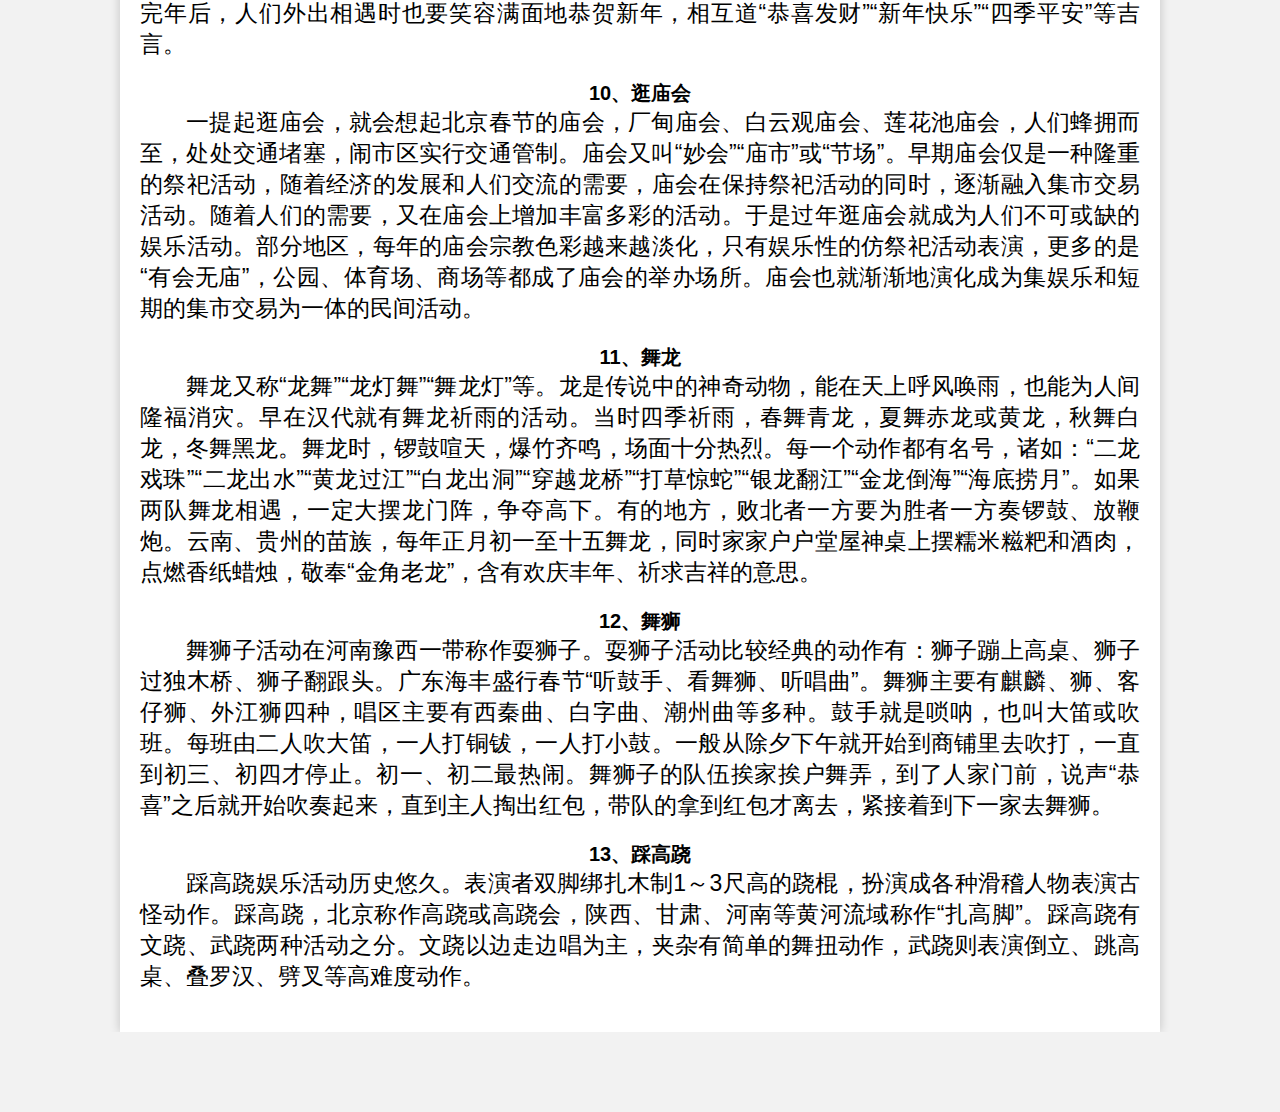
==== commit ea800ab5: "Add files via upload" ====
--- a/cjyl.html
+++ b/cjyl.html
@@ -100,7 +100,8 @@
 		</div>
 		<div class="c"></div>
 		<div class="f">
-			<video controls="" autoplay="" name="media"><source src="http://m10.music.126.net/20240113222324/4df22eb8b03153c89882ec9260a61c84/ymusic/e318/586d/2bb0/add3debe132873810fe5b2a038f7104e.mp3" type="audio/mpeg"></video>
+			<audio src="img/陈慧琳、张惠妹、孙楠、古卓文 - 相亲相爱.mp3" controls></audio>
+			<!-- <video controls="" autoplay="" name="media"><source src="http://m10.music.126.net/20240113222324/4df22eb8b03153c89882ec9260a61c84/ymusic/e318/586d/2bb0/add3debe132873810fe5b2a038f7104e.mp3" type="audio/mpeg"></video> -->
 		  </div>
 		  <div class="f1"> <a href="index.html">返回主页</a></div>
 		  <div class="f11"><a href="#0">置顶 ^</a></div>
--- a/css2.css
+++ b/css2.css
@@ -90,7 +90,7 @@
    height: 50px;
    position: fixed;
    background-color: #bababa;
-   top: 75%;
+   top: 78%;
    left: 93%;
    border-radius: 20px 20px 20px 20px;
    text-align: center;
@@ -109,7 +109,7 @@
   height: 50px;
   position: fixed;
   background-color: #bababa;
-  top: 75%;
+  top: 78%;
   left: 85%;
   border-radius: 20px 20px 20px 20px;
   text-align: center;
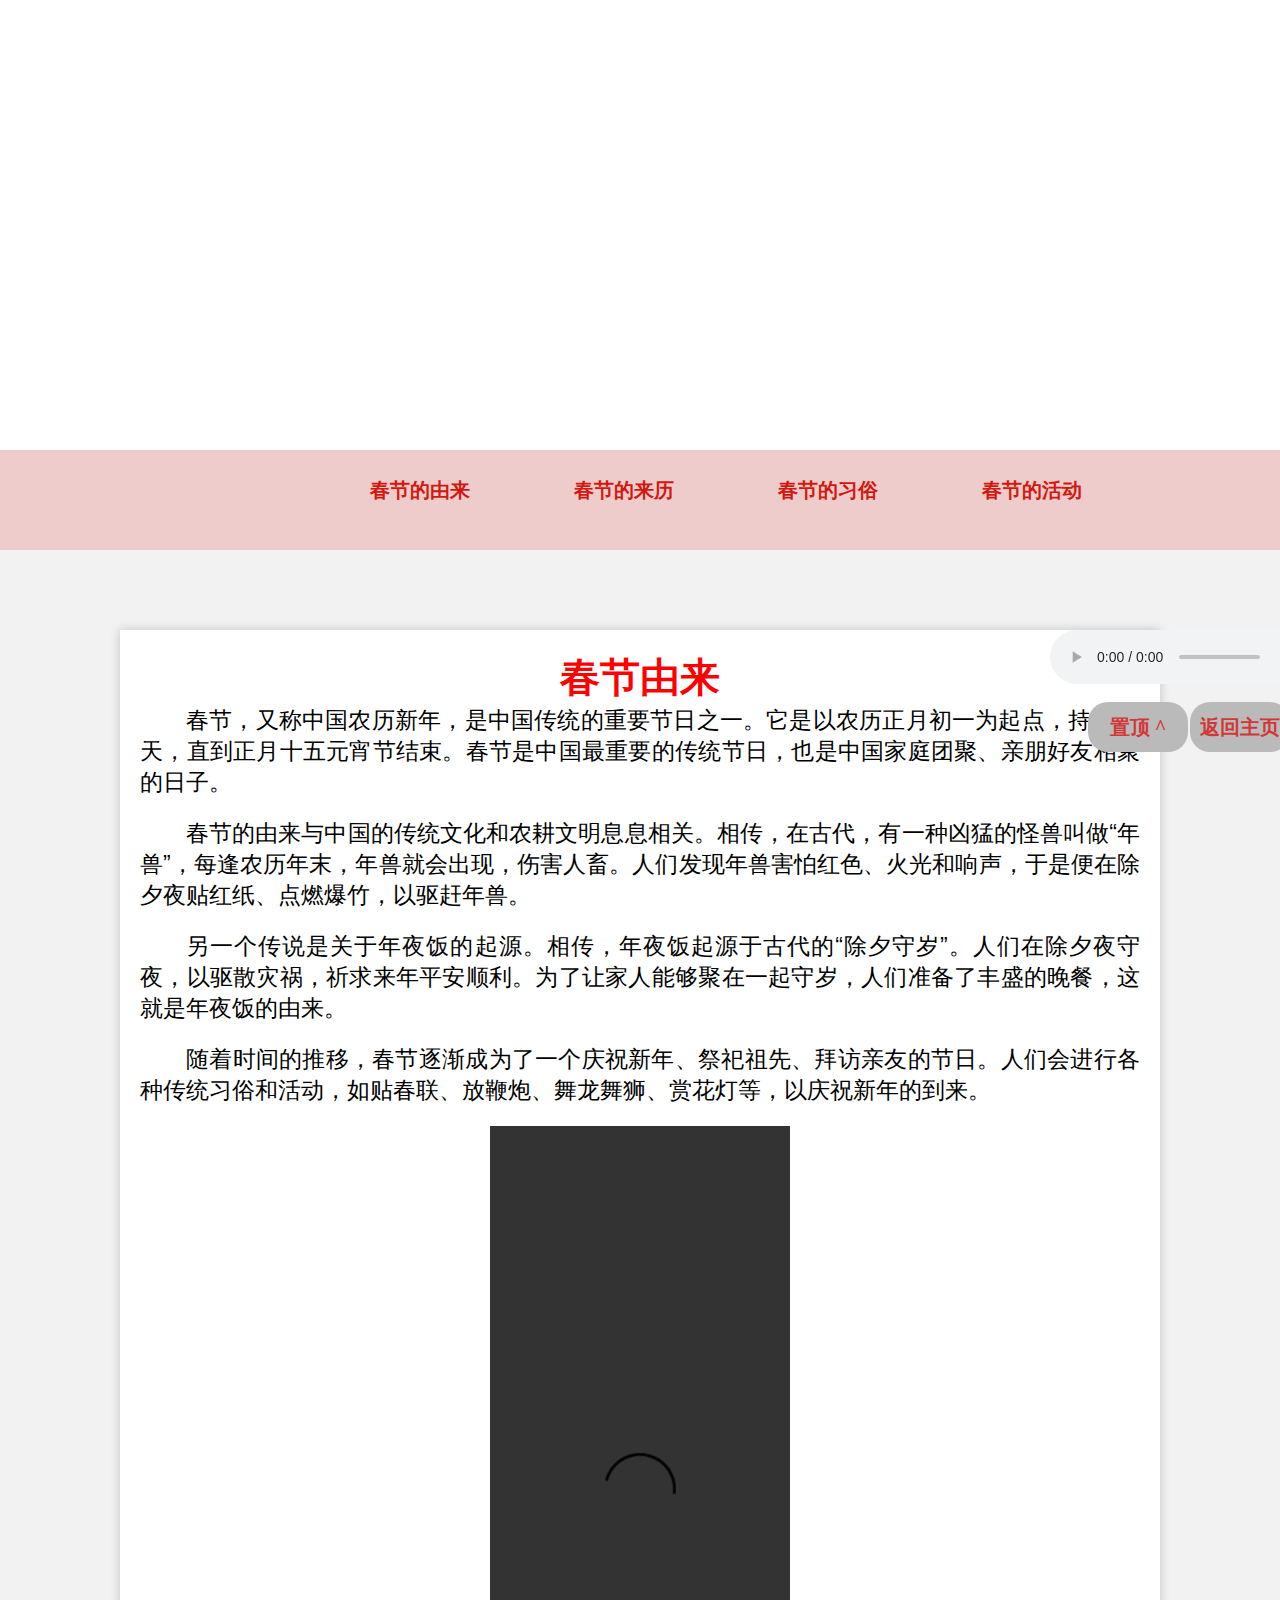
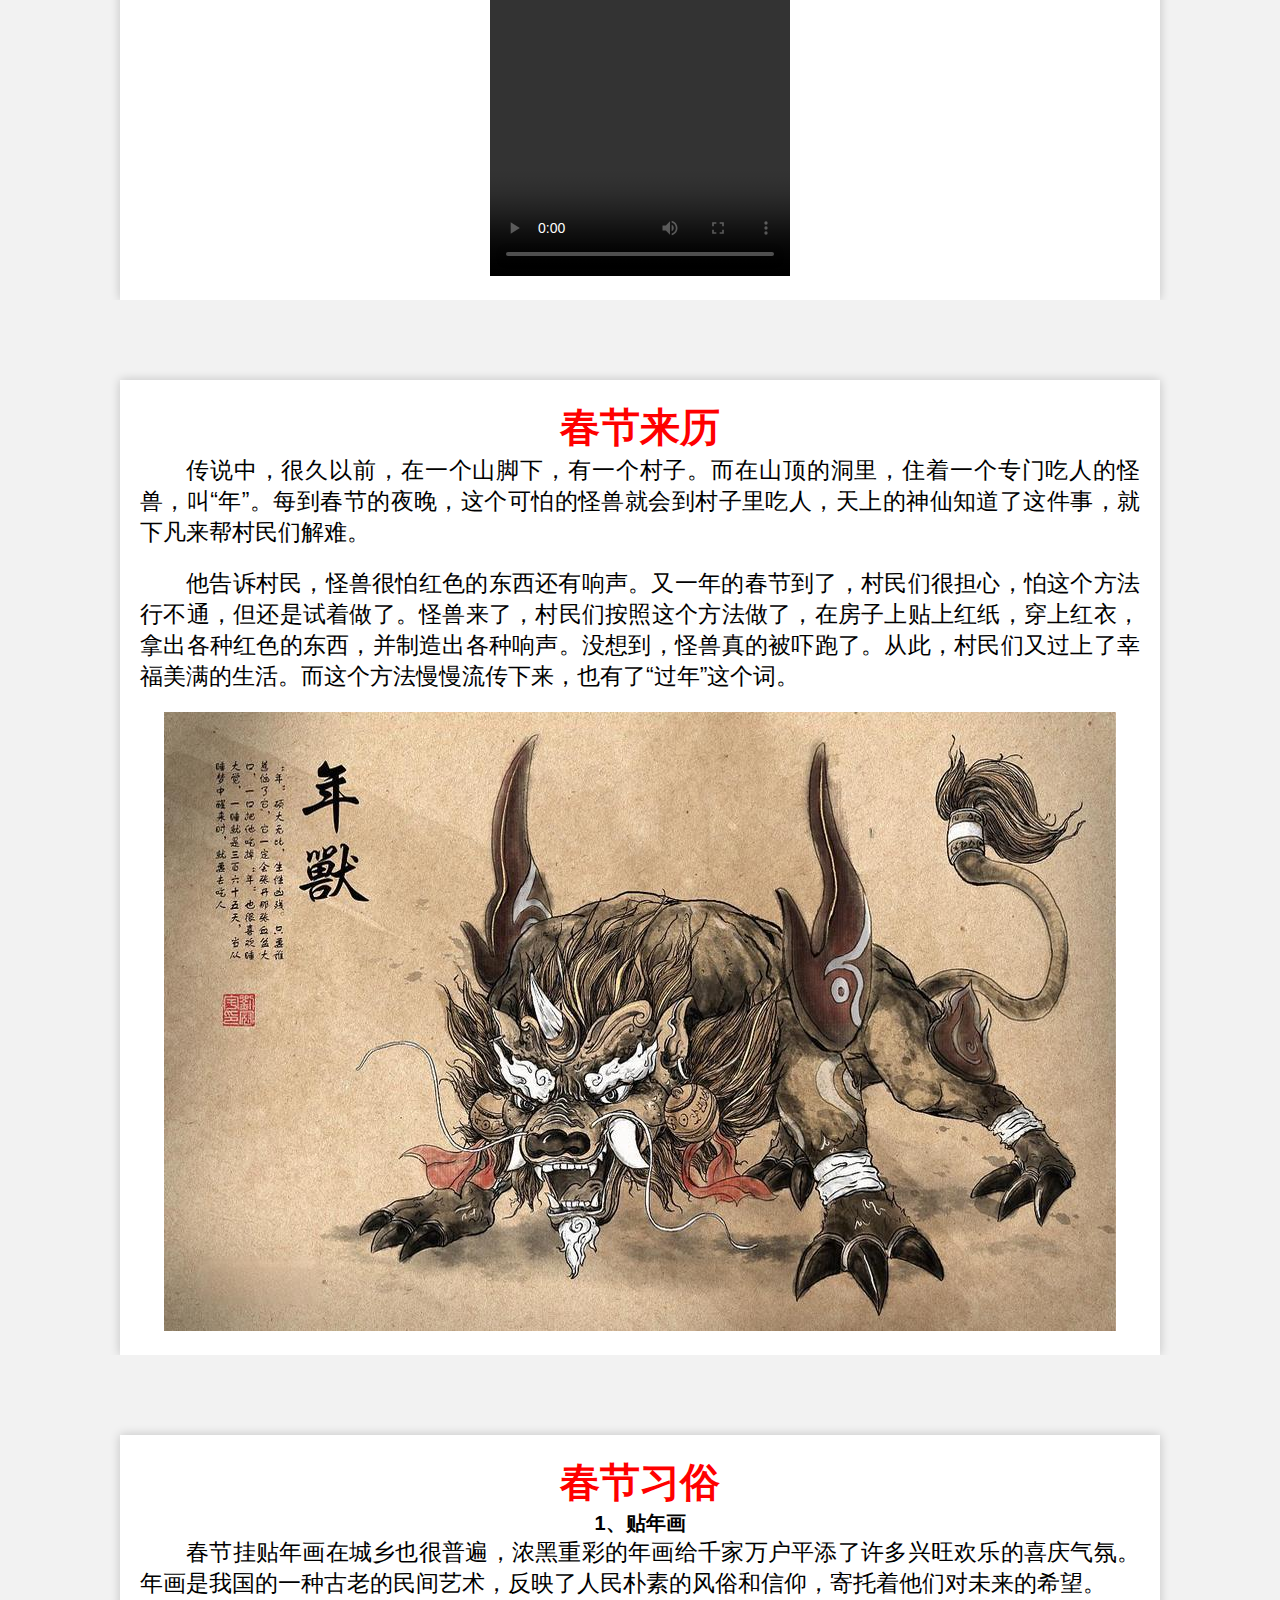
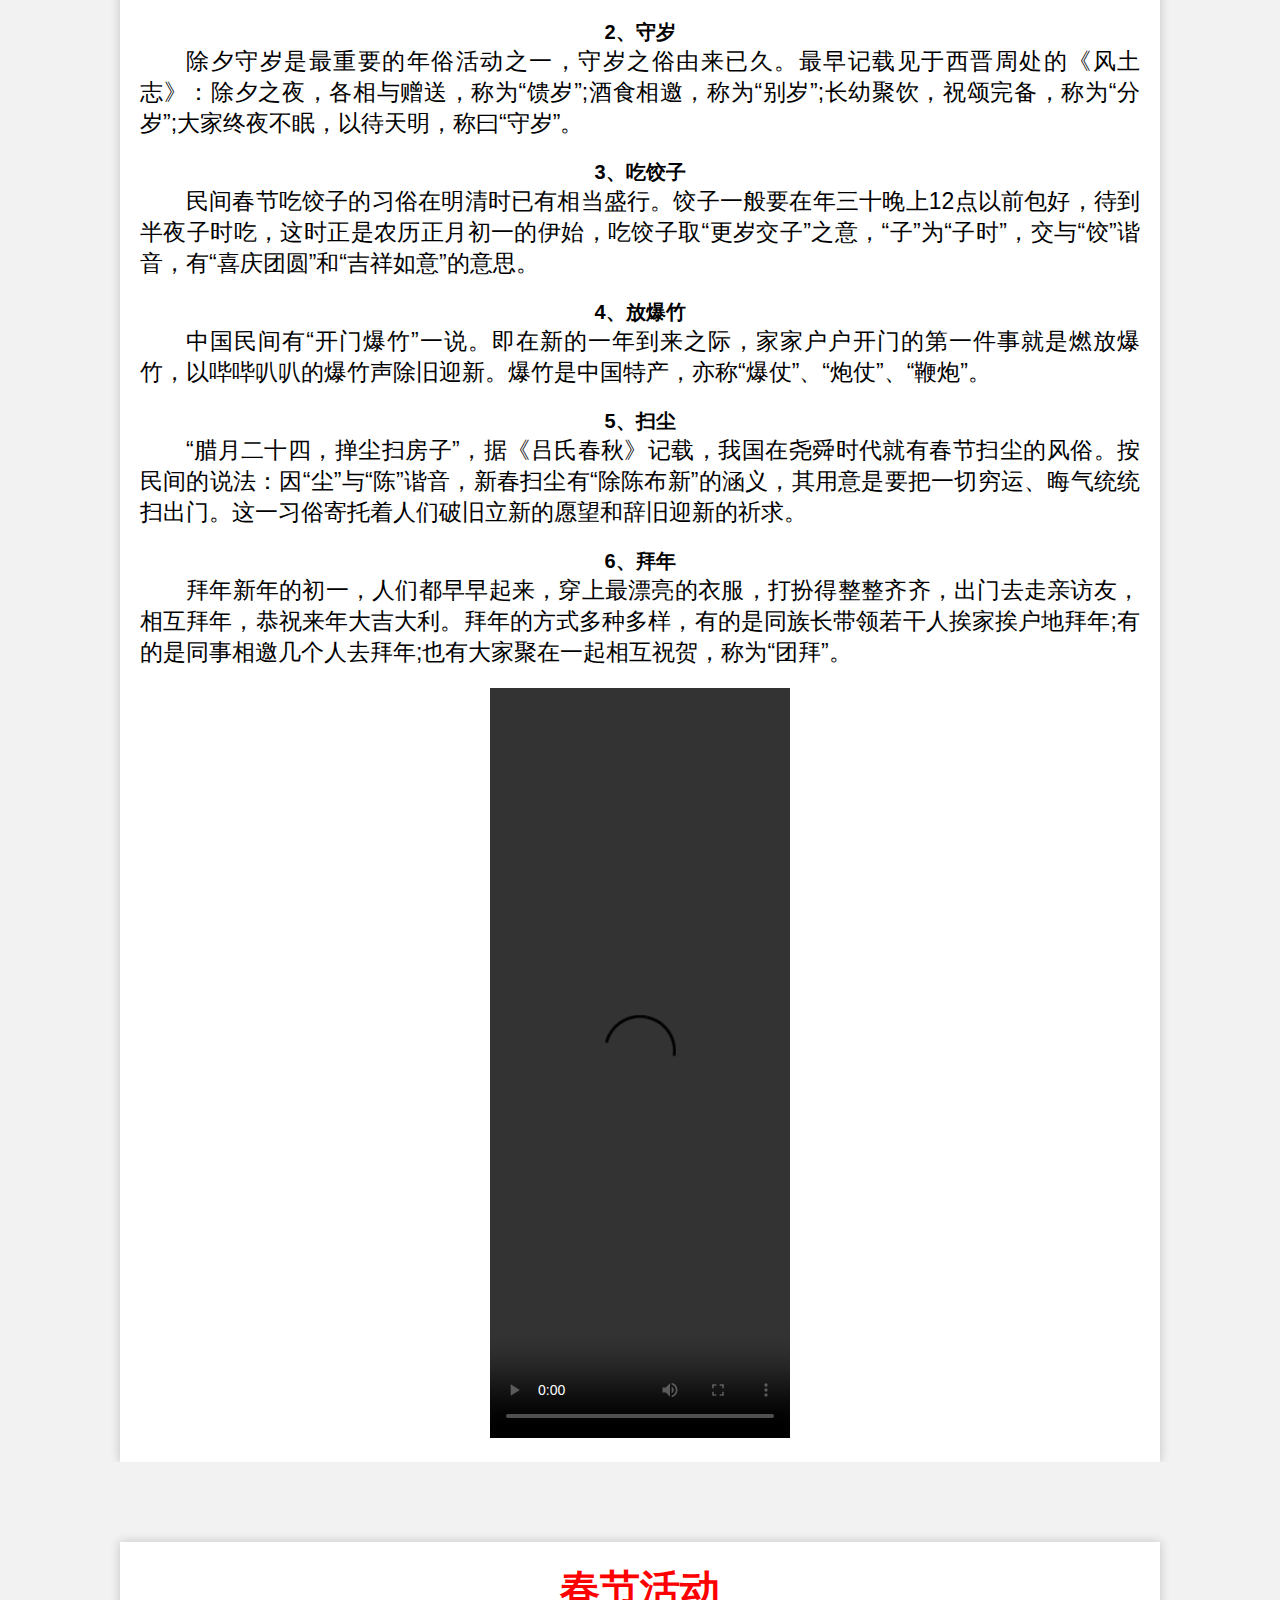
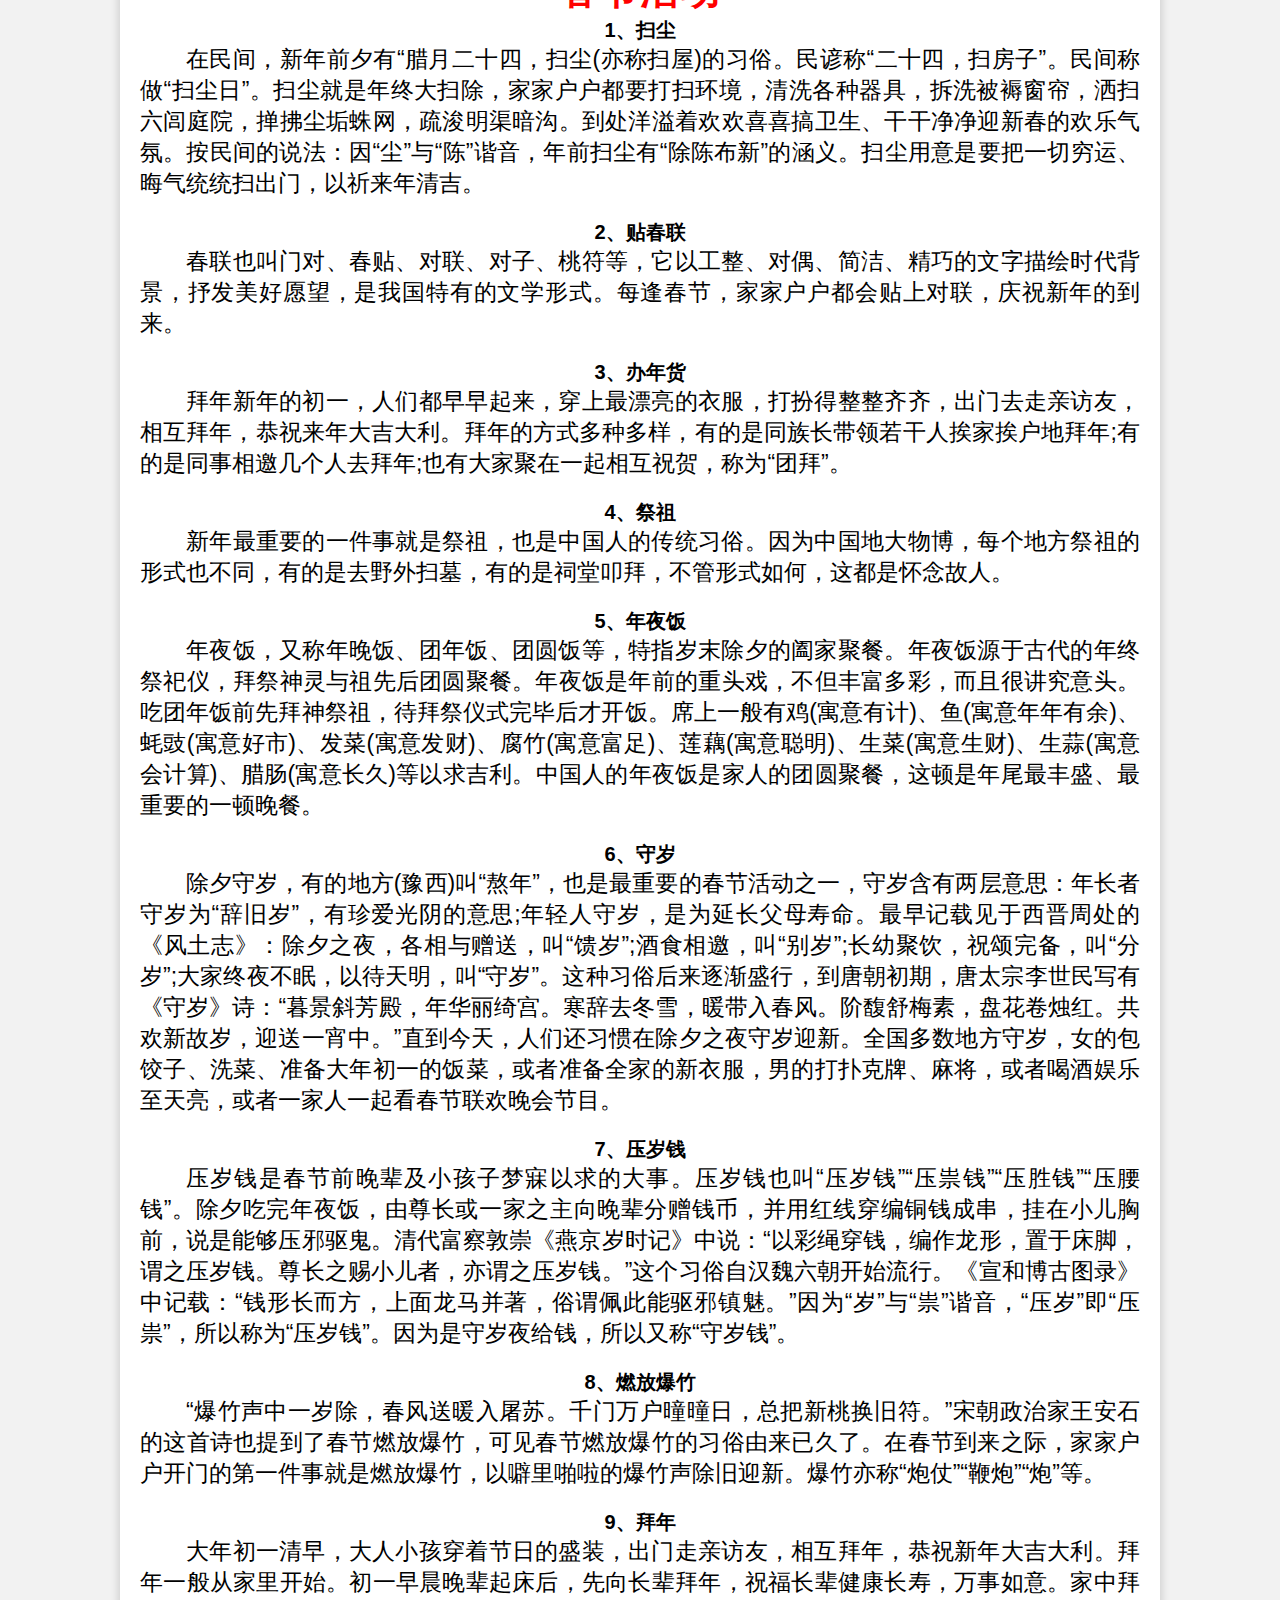
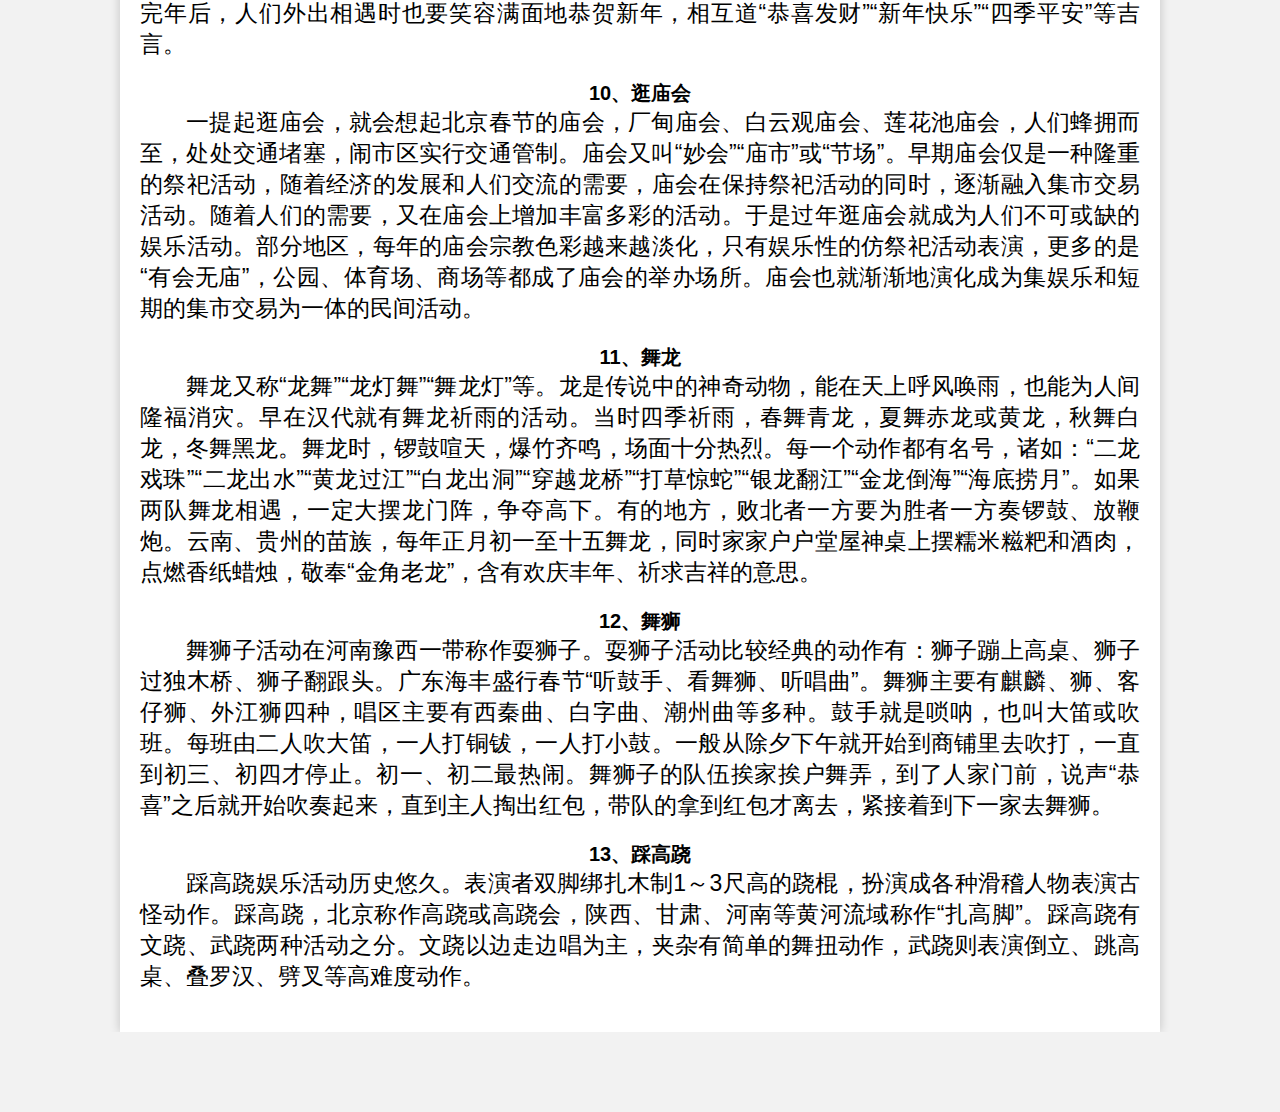
==== commit f8e98bb6: "Add files via upload" ====
--- a/cjyl.html
+++ b/cjyl.html
@@ -100,18 +100,12 @@
 		</div>
 		<div class="c"></div>
 		<div class="f">
-			<audio src="img/陈慧琳、张惠妹、孙楠、古卓文 - 相亲相爱.mp3" controls></audio>
-			<!-- <video controls="" autoplay="" name="media"><source src="http://m10.music.126.net/20240113222324/4df22eb8b03153c89882ec9260a61c84/ymusic/e318/586d/2bb0/add3debe132873810fe5b2a038f7104e.mp3" type="audio/mpeg"></video> -->
+			<audio src="陈慧琳、张惠妹、孙楠、古卓文 - 相亲相爱.mp3" controls></audio>
+			
 		  </div>
 		  <div class="f1"> <a href="index.html">返回主页</a></div>
 		  <div class="f11"><a href="#0">置顶 ^</a></div>
-		  <!-- <script>
-			const btnScrollTop=document.querySelector('.scrolltop')
-			btnScrollTop.addEventListener('click',()=>{
-				
-					window.scrollTo(0,0)
-		    })
-	  </script> -->
+		 
     </div>
 </body>
 </html>
